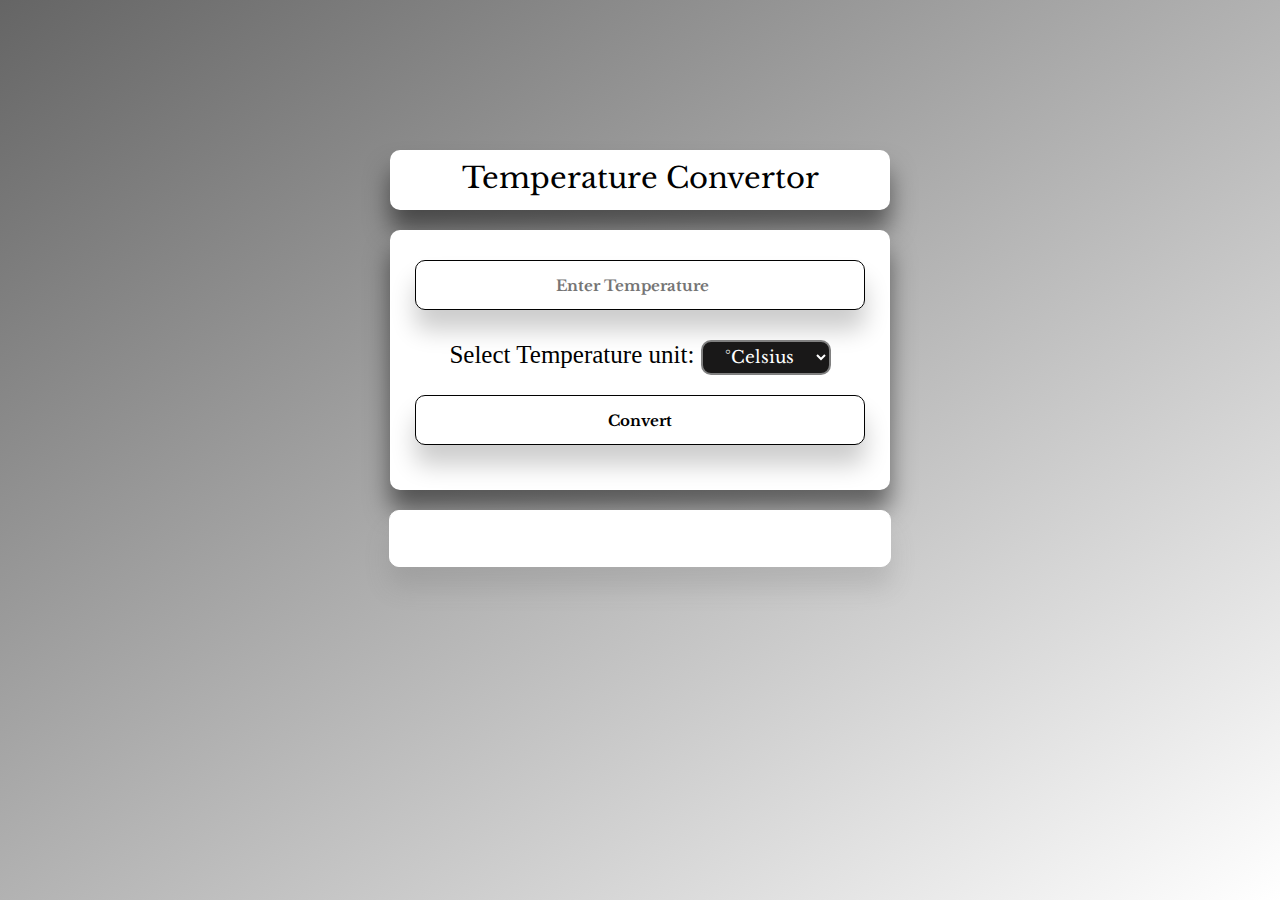
==== tempreture/index.html @ 06492b12 "Add files via upload" ====
<html lang="en">
<head>
    <meta charset="UTF-8">
    <meta http-equiv="X-UA-Compatible" content="IE=edge">
    <meta name="viewport" content="width=device-width, initial-scale=1.0">
    <title>Temperature Convertor</title>
    <link rel="stylesheet" href="index.css">

<!--heading font-->
<link rel="preconnect" href="https://fonts.googleapis.com">
<link rel="preconnect" href="https://fonts.gstatic.com" crossorigin>
<link href="https://fonts.googleapis.com/css2?family=Aboreto&display=swap" rel="stylesheet">

<!--button font-->
<link rel="preconnect" href="https://fonts.googleapis.com">
<link rel="preconnect" href="https://fonts.gstatic.com" crossorigin>
<link href="https://fonts.googleapis.com/css2?family=Libre+Baskerville&display=swap" rel="stylesheet">

</head>
<body>
<div class="container">Temperature Convertor</div>
<form id="tempCalc" onsubmit="calculateTemp(); return false">

<label for="temp">Enter Temperature</label>

<input id="temp" placeholder="Enter Temperature"  type="number" name="temp">

<label class="hash">Select Temperature unit:
<select name="temp_diff" id="temp_diff">
<option value="cel">°Celsius</option>
<option value="Fah">℉ahrenheit</option>
</select>
</label>



<input type="submit" name="temp" value="Convert" id="submit">


</form>
<span id="resultContainer">
</span>

<script src="script.js"></script>
</body>
</html>
---- tempreture/index.css ----
body {
    margin-top: 150px;
    background-image: linear-gradient(to bottom right, rgb(101, 101, 101), white);
}

.container {
    margin: auto;
    width: 500px;
    padding-top: 10px;
    background-color: white;
    box-shadow: 0 20px 25px rgba(0, 0, 0, 0.5);
    height: 50px;
    justify-content: space-between;
    font-size: 29px;
    text-align: center;
    border-radius: 10px;
    font-family: 'Libre Baskerville', serif;
    margin-bottom: 20px;

}

span{
   
    display: block;
    width: 500px;
    height: 40px;
    border-radius: 10px;
    border: 1px solid white;
    background-color: white;
    box-shadow: 0 20px 25px rgba(106, 104, 104, 0.2);
    padding-top: 15px;
    align-items: center;
    text-align: center;
    cursor: pointer;
    font-family: 'Libre Baskerville', serif;
    margin: auto;
    margin-top: 20px;
}
#tempCalc{
    margin: auto;
    width: 500px;
    background-color: white;
    box-shadow: 0 20px 25px rgba(0, 0, 0, 0.5);
    height: 250px;
    justify-content: space-between;
    font-size: 0px;
    text-align: center;
    border-radius: 10px;
    padding-top: 10px;
    
}

.container h3 {
    font-family: 'Aboreto', cursive;
    width: 500px;
    font-size: 10px;
}

label {
    padding-top: 30px;
}
.hash{
    position: relative;
    display: inline-block;
    font-size: 25px;
    color: black;
}
input {
    width: 450px;
    height: 50px;
    border-radius: 10px;
    border: 1.5px solid rgb(1, 1, 1);
    background-color: white;
    box-shadow: 0 20px 25px rgba(0, 0, 0, 0.2);
    margin-top: 10px;
    align-items: center;
    text-align: center;
    cursor: pointer;
    margin-top: 20px;
    font-family: 'Libre Baskerville', serif;
    font-weight: bolder;
    font-size: 15px;

}

  select#temp_diff {
    display: inline-block;
    width: 130px;
    min-height: 35px;
    background:rgb(25, 24, 24);
    border-radius: 10px;
    border: 2px solid grey;
    margin-top: 0px;
    text-align: center;
    color: white;
    font-size: 17px;
    font-family: 'Libre Baskerville', serif;
    cursor: pointer;


}
select#temp_diff:hover{
    background-color:white;
    color: black;
    
}
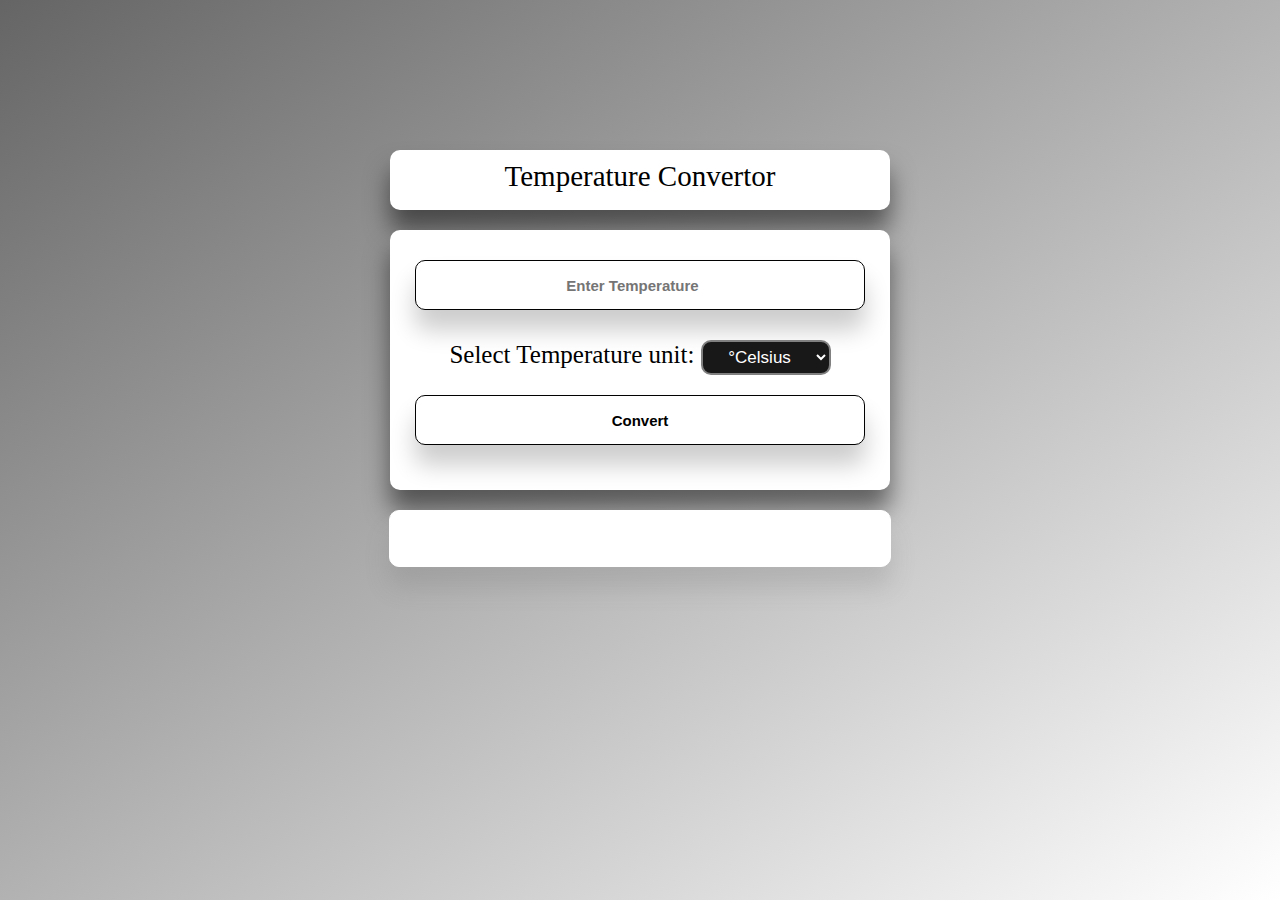
==== commit 17306739: "Add files via upload" ====
--- a/tempreture/index.html
+++ b/tempreture/index.html
@@ -6,15 +6,7 @@
     <title>Temperature Convertor</title>
     <link rel="stylesheet" href="index.css">
 
-<!--heading font-->
-<link rel="preconnect" href="https://fonts.googleapis.com">
-<link rel="preconnect" href="https://fonts.gstatic.com" crossorigin>
-<link href="https://fonts.googleapis.com/css2?family=Aboreto&display=swap" rel="stylesheet">
 
-<!--button font-->
-<link rel="preconnect" href="https://fonts.googleapis.com">
-<link rel="preconnect" href="https://fonts.gstatic.com" crossorigin>
-<link href="https://fonts.googleapis.com/css2?family=Libre+Baskerville&display=swap" rel="stylesheet">
 
 </head>
 <body>
--- a/tempreture/index.css
+++ b/tempreture/index.css
@@ -14,7 +14,7 @@
     font-size: 29px;
     text-align: center;
     border-radius: 10px;
-    font-family: 'Libre Baskerville', serif;
+    
     margin-bottom: 20px;
 
 }
@@ -77,7 +77,7 @@
     text-align: center;
     cursor: pointer;
     margin-top: 20px;
-    font-family: 'Libre Baskerville', serif;
+   
     font-weight: bolder;
     font-size: 15px;
 
@@ -94,7 +94,7 @@
     text-align: center;
     color: white;
     font-size: 17px;
-    font-family: 'Libre Baskerville', serif;
+   
     cursor: pointer;
 
 
